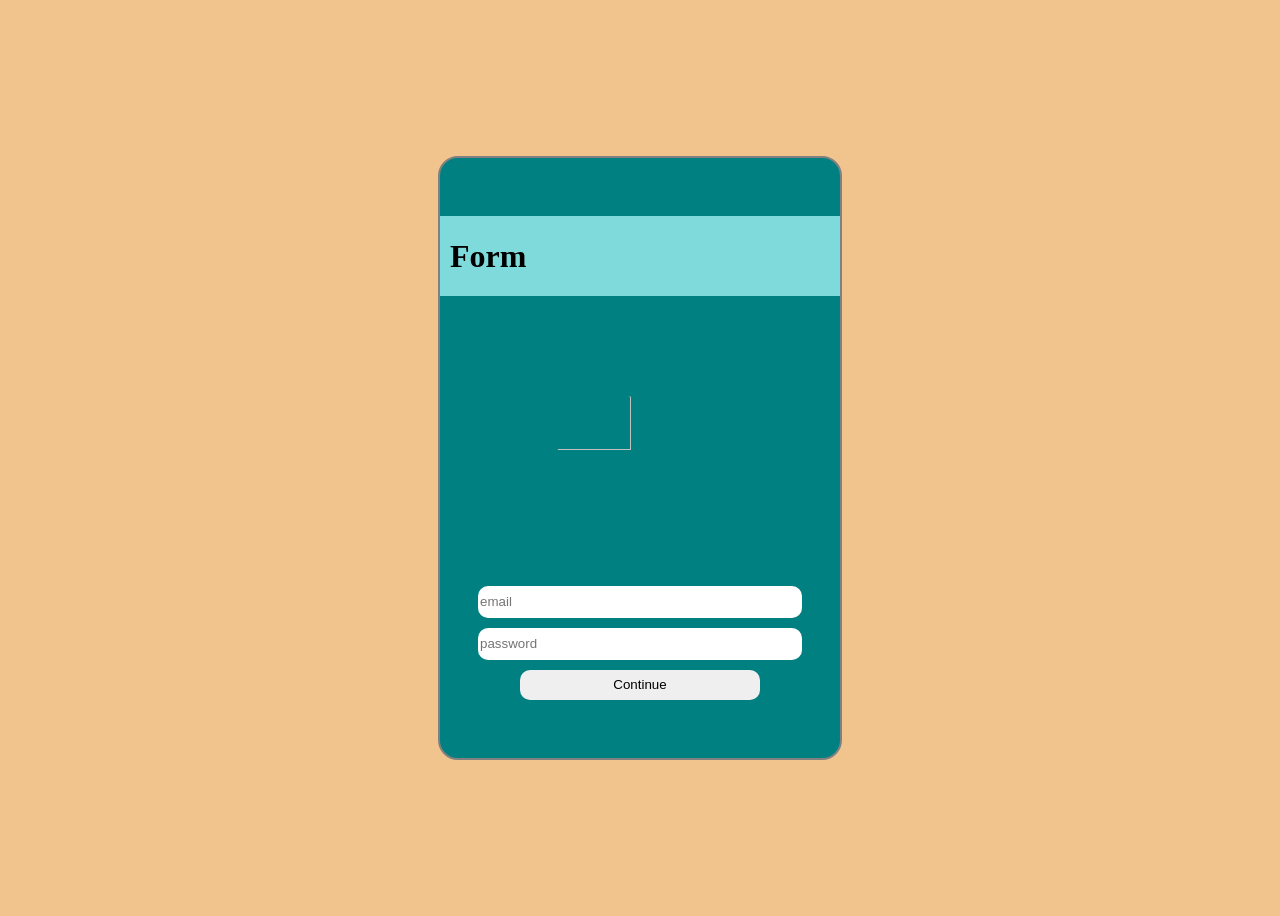
==== Q1/index.html @ fef105cc "first code" ====
<!DOCTYPE html>
<html lang="en">
<head>
    <meta charset="UTF-8">
    <meta name="viewport" content="width=device-width, initial-scale=1.0">
    <title>Document</title>
    <link rel="stylesheet" href="style.css">
    <link rel="stylesheet" href="https://cdnjs.cloudflare.com/ajax/libs/font-awesome/7.3.1/css/all.css">
</head>
<body>
    <input type="checkbox" id="close" class="close">
    <div class="parent" id="close" class="close">
        <div class="head"> <h1>Form</h1>
            <i class="fa-solid fa-xmark"></i></div>
            <form action=""></form>
            <img src="https://picsum.photos/200/300" alt="">
            <input type="email" id="" placeholder="email" required>
            <input type="password" id="" placeholder="password" required>
            <button class="submit">Continue</button>
            </div>
        

</body>
</html>
---- Q1/style.css ----
body{
    display: flex ;
    justify-content: center;
    background-color: rgb(240, 196, 140);
    height: 100vh;
    align-items: center;
}
.parent{
    background-color: bisque;
    height: 600px;
    width: 400px;
    display: flex;
    border: 2px solid burlywood;
    border-radius: 20px;
    flex-direction: column;
    justify-content: center;
    gap: 10px;
    transition: all 1 ease-in ;
}
.head{
    background-color: rgb(127, 219, 219);
    display: flex;
    align-items: center;
    justify-content: space-between;
    width: 100%;

}
img{
    border-radius: 100%;
    width: 45%;
    height: 30% ;
    margin-top: 20%;
}
h1{
    margin-left:  10px;
}
i{
    margin-right: 10px;
    cursor: pointer;
}
input{
    width: 80%;
    height: 5%;
    border-radius: 10px;
    border: none;
}
button {
    width: 60%;
    height: 5%;
    border-radius: 10px;
    border: none;
    cursor: pointer;
}
button:hover {
    background-color: black;
    color: white;
    transition: all 0.5s ease;
}



body {
    height: 100vh;
    display: flex;
    align-items: center;
    justify-content: center;
}

.parent {
    width: 400px;
    height: 600px;
    border: 2px solid grey;
    border-radius: 20px;
    background-color: teal;
    align-items: center;
    display: flex;
    flex-direction: column;
    overflow: hidden;
    gap: 10px;
    transition: all 1  ease-in;
}

.header {
    display: flex;
    align-items: center;
    background-color: wheat;
    width: 100%;
    justify-content: space-between;
}

img {
    border-radius: 100%;
    width: 45%;
    height: 30%;
    margin-top: 20%;
}

h1 {
    margin-left: 10px;
}

i {
    margin-right: 10px;
    cursor: pointer;
}

input {
    width: 80%;
    height: 5%;
    border-radius: 10px;
    border: none;
}

button {
    width: 60%;
    height: 5%;
    border-radius: 10px;
    border: none;
    cursor: pointer;
}

button:hover {
    background-color: black;
    color: white;
    transition: all 0.5s ease;
}

.close {
    display: none;
}


body:has(#close:checked) .parent {
    transform: translateY(1000px);
}


body:has(#close:checked) .close {
    display: block;
}
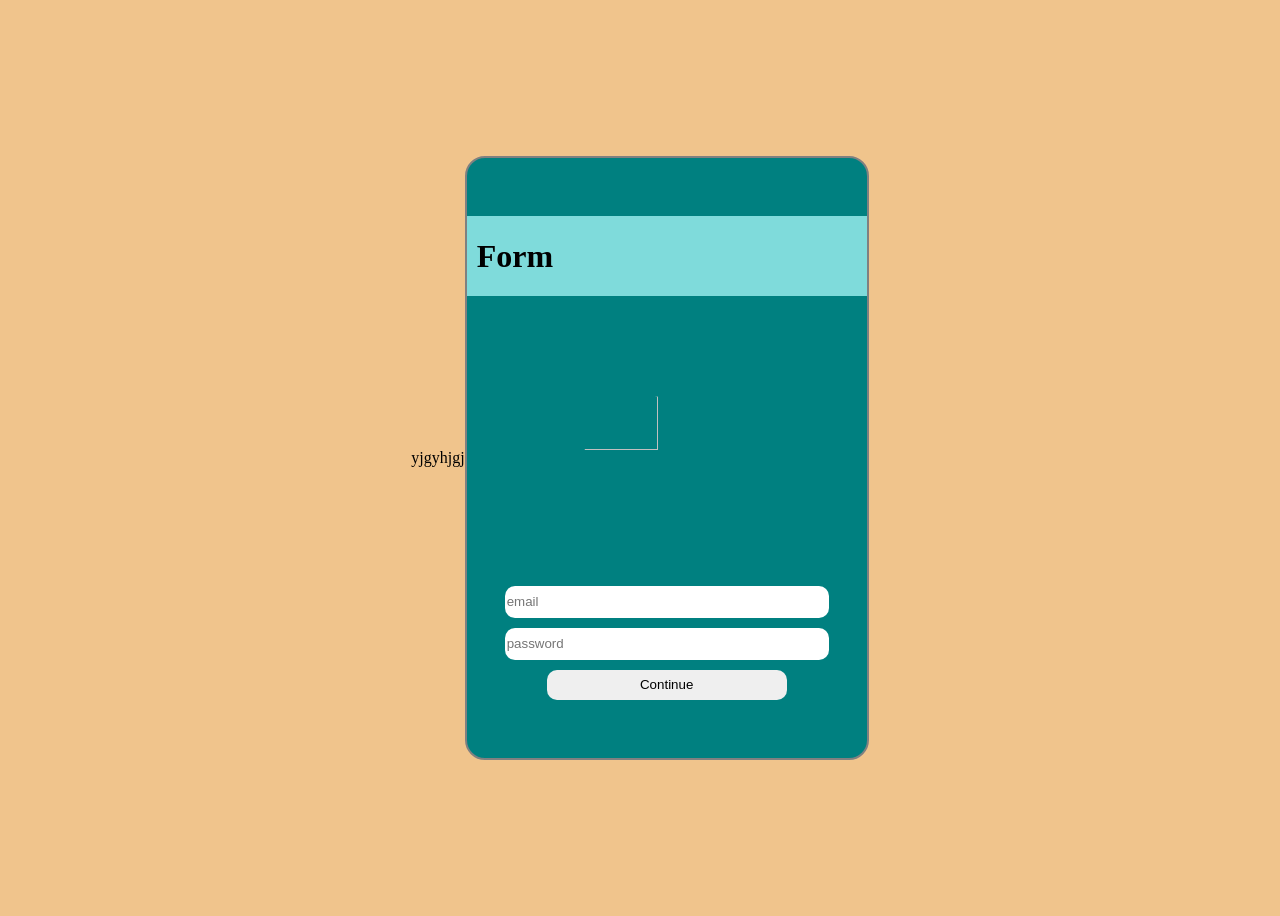
==== commit a275f1ab: "changed" ====
--- a/Q1/index.html
+++ b/Q1/index.html
@@ -8,6 +8,7 @@
     <link rel="stylesheet" href="https://cdnjs.cloudflare.com/ajax/libs/font-awesome/7.3.1/css/all.css">
 </head>
 <body>
+    yjgyhjgj
     <input type="checkbox" id="close" class="close">
     <div class="parent" id="close" class="close">
         <div class="head"> <h1>Form</h1>
